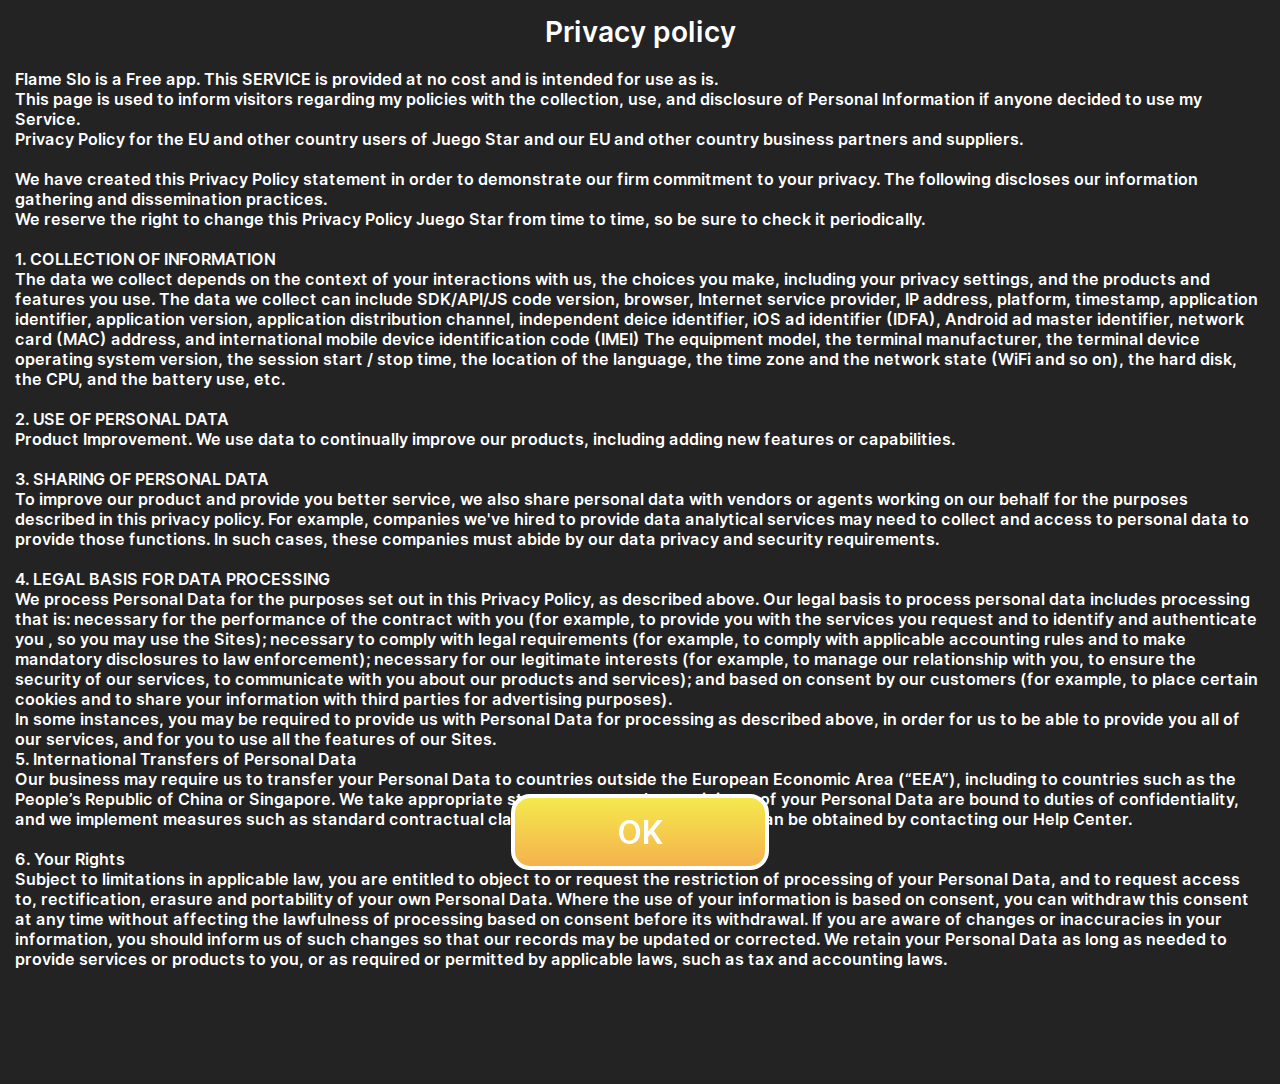
==== index.html @ 812b79b3 "Add files via upload" ====
<!DOCTYPE html>
<html lang="en">
  <head>
    <meta charset="UTF-8" />
    <meta http-equiv="X-UA-Compatible" content="IE=edge" />
    <meta
      name="viewport"
      content="initial-scale=1.0, width=device-width, viewport-fit=cover" />
    <link rel="stylesheet" href="./styles/common_style.css" />
    <link rel="stylesheet" href="./styles/policy.css" />
    <title>App</title>
  </head>
  <body>
    <div class="wrapper">
      <div class="title">Privacy policy</div>

      <a href="./layouts/main.html"><div class="link btn">OK</div></a>

      <div class="text">
        Flame Slo is a Free app. This SERVICE is provided at no cost and is
        intended for use as is.<br />
        This page is used to inform visitors regarding my policies with the
        collection, use, and disclosure of Personal Information if anyone
        decided to use my Service.<br />
        Privacy Policy for the EU and other country users of Juego Star and our
        EU and other country business partners and suppliers.<br /><br />

        We have created this Privacy Policy statement in order to demonstrate
        our firm commitment to your privacy. The following discloses our
        information gathering and dissemination practices.<br />
        We reserve the right to change this Privacy Policy Juego Star from time
        to time, so be sure to check it periodically.<br /><br />

        1. COLLECTION OF INFORMATION<br />
        The data we collect depends on the context of your interactions with us,
        the choices you make, including your privacy settings, and the products
        and features you use. The data we collect can include SDK/API/JS code
        version, browser, Internet service provider, IP address, platform,
        timestamp, application identifier, application version, application
        distribution channel, independent deice identifier, iOS ad identifier
        (IDFA), Android ad master identifier, network card (MAC) address, and
        international mobile device identification code (IMEI) The equipment
        model, the terminal manufacturer, the terminal device operating system
        version, the session start / stop time, the location of the language,
        the time zone and the network state (WiFi and so on), the hard disk, the
        CPU, and the battery use, etc.<br /><br />

        2. USE OF PERSONAL DATA<br />
        Product Improvement. We use data to continually improve our products,
        including adding new features or capabilities.<br /><br />

        3. SHARING OF PERSONAL DATA<br />
        To improve our product and provide you better service, we also share
        personal data with vendors or agents working on our behalf for the
        purposes described in this privacy policy. For example, companies we've
        hired to provide data analytical services may need to collect and access
        to personal data to provide those functions. In such cases, these
        companies must abide by our data privacy and security requirements.<br /><br />

        4. LEGAL BASIS FOR DATA PROCESSING<br />
        We process Personal Data for the purposes set out in this Privacy
        Policy, as described above. Our legal basis to process personal data
        includes processing that is: necessary for the performance of the
        contract with you (for example, to provide you with the services you
        request and to identify and authenticate you , so you may use the
        Sites); necessary to comply with legal requirements (for example, to
        comply with applicable accounting rules and to make mandatory
        disclosures to law enforcement); necessary for our legitimate interests
        (for example, to manage our relationship with you, to ensure the
        security of our services, to communicate with you about our products and
        services); and based on consent by our customers (for example, to place
        certain cookies and to share your information with third parties for
        advertising purposes).<br />
        In some instances, you may be required to provide us with Personal Data
        for processing as described above, in order for us to be able to provide
        you all of our services, and for you to use all the features of our
        Sites.<br />

        5. International Transfers of Personal Data<br />
        Our business may require us to transfer your Personal Data to countries
        outside the European Economic Area (“EEA”), including to countries such
        as the People’s Republic of China or Singapore. We take appropriate
        steps to ensure that recipients of your Personal Data are bound to
        duties of confidentiality, and we implement measures such as standard
        contractual clauses. A copy of those clauses can be obtained by
        contacting our Help Center.<br /><br />

        6. Your Rights<br />
        Subject to limitations in applicable law, you are entitled to object to
        or request the restriction of processing of your Personal Data, and to
        request access to, rectification, erasure and portability of your own
        Personal Data. Where the use of your information is based on consent,
        you can withdraw this consent at any time without affecting the
        lawfulness of processing based on consent before its withdrawal. If you
        are aware of changes or inaccuracies in your information, you should
        inform us of such changes so that our records may be updated or
        corrected. We retain your Personal Data as long as needed to provide
        services or products to you, or as required or permitted by applicable
        laws, such as tax and accounting laws.<br /><br />
      </div>
    </div>
    <script src="./scripts/policy.js"></script>
  </body>
</html>
---- styles/common_style.css ----
@font-face {
  font-family: "Inter";
  src: url("../fonts/Inter-V.ttf");
}

body {
  background: #232323;

  font-family: "Inter";
  font-style: normal;
  font-weight: 600;

  height: 100vh;
  margin: 0;
  padding: 0;
}

.wrapper {
  min-height: 100vh;
}

.hidden {
  opacity: 0;
  pointer-events: none;
}

* {
  -webkit-tap-highlight-color: transparent;
}

a {
  text-decoration: none;
  color: #fff;
}

.button {
  border-radius: 8px;
  text-align: center;

  width: 90px;
  height: 32px;
  line-height: 32px;

  transition: box-shadow 0.5s ease;
}

.home {
  background: linear-gradient(180deg, #fe9901 0%, #fe8401 100%);
}

.green {
  background: linear-gradient(180deg, #4ecd00 0%, #159600 100%);
}

.orange {
  background: linear-gradient(180deg, #fe9901 0%, #fe8401 100%);
}

.btn {
  display: flex;
  align-items: center;
  justify-content: center;

  border-radius: 19px;
  border: 4px solid #fff;
  background: linear-gradient(180deg, #f5e94d 0%, #f5b24d 100%);
}

.balance_cont {
  width: 137.002px;
  height: 26.021px;

  font-size: 20px;
  gap: 5px;
}

.home {
  display: block;
  width: 36px;
  height: 34px;

  background: url(../png/home.png) center/100% 100%;
}

.shop_link {
  width: 34px;
  height: 34px;

  background: url(../png/shop.png) center/100% 100%;
}

.block {
  display: flex;
  align-items: center;
  justify-content: center;
}
---- styles/policy.css ----
body {
  color: white;
}

.wrapper {
  padding: 15px;
}

.link {
  position: fixed;
  bottom: 30px;
  left: 50%;
  transform: translateX(-50%);

  width: 250px;
  height: 68px;

  font-size: 32px;
}

.text {
  margin-bottom: 80px;
}

.title {
  font-size: 28px;
  font-style: normal;
  text-align: center;
  margin-bottom: 20px;
}
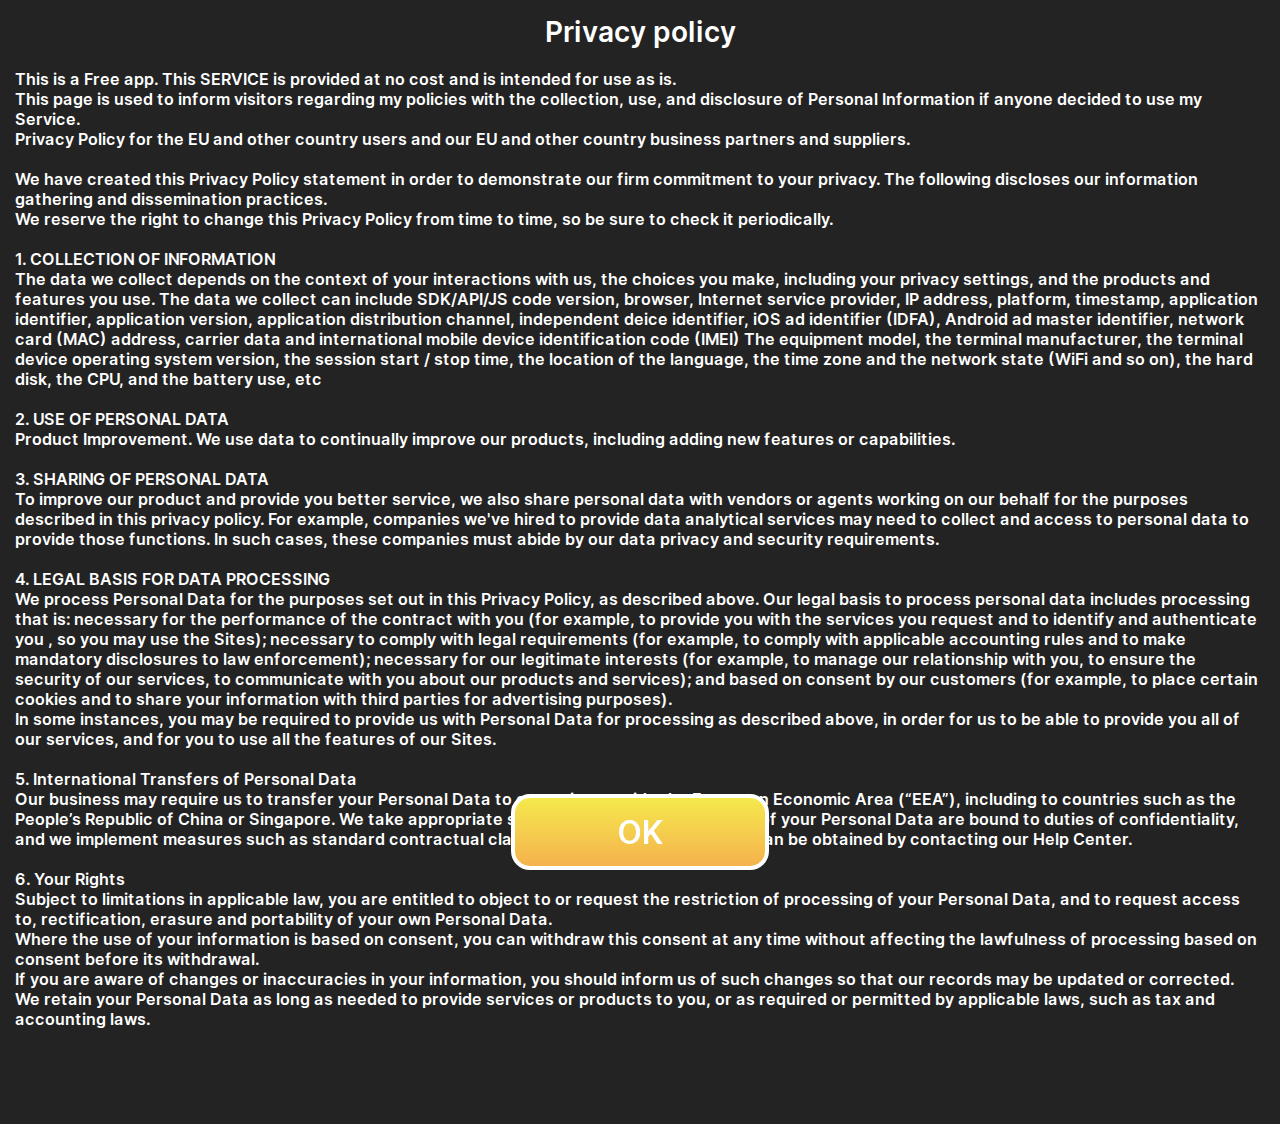
==== commit 5a351283: "Add files via upload" ====
--- a/index.html
+++ b/index.html
@@ -17,52 +17,47 @@
       <a href="./layouts/main.html"><div class="link btn">OK</div></a>
 
       <div class="text">
-        Flame Slo is a Free app. This SERVICE is provided at no cost and is
-        intended for use as is.<br />
-        This page is used to inform visitors regarding my policies with the
-        collection, use, and disclosure of Personal Information if anyone
-        decided to use my Service.<br />
-        Privacy Policy for the EU and other country users of Juego Star and our
-        EU and other country business partners and suppliers.<br /><br />
+        This is a Free app. This SERVICE is provided at no cost and is intended
+        for use as is.
+        <br />This page is used to inform visitors regarding my policies with
+        the collection, use, and disclosure of Personal Information if anyone
+        decided to use my Service. <br />Privacy Policy for the EU and other
+        country users and our EU and other country business partners and
+        suppliers.
 
-        We have created this Privacy Policy statement in order to demonstrate
-        our firm commitment to your privacy. The following discloses our
-        information gathering and dissemination practices.<br />
-        We reserve the right to change this Privacy Policy Juego Star from time
-        to time, so be sure to check it periodically.<br /><br />
+        <br /><br />We have created this Privacy Policy statement in order to
+        demonstrate our firm commitment to your privacy. The following discloses
+        our information gathering and dissemination practices. <br />We reserve
+        the right to change this Privacy Policy from time to time, so be sure to
+        check it periodically.   <br /><br />1. COLLECTION OF INFORMATION
+        <br />The data we collect depends on the context of your interactions
+        with us, the choices you make, including your privacy settings, and the
+        products and features you use. The data we collect can include
+        SDK/API/JS code version, browser, Internet service provider, IP address,
+        platform, timestamp, application identifier, application version,
+        application distribution channel, independent deice identifier, iOS ad
+        identifier (IDFA), Android ad master identifier, network card (MAC)
+        address, carrier data and international mobile device identification
+        code (IMEI) The equipment model, the terminal manufacturer, the terminal
+        device operating system version, the session start / stop time, the
+        location of the language, the time zone and the network state (WiFi and
+        so on), the hard disk, the CPU, and the battery use, etc  
+        <br /><br />2. USE OF PERSONAL DATA <br />Product Improvement. We use
+        data to continually improve our products, including adding new features
+        or capabilities.
 
-        1. COLLECTION OF INFORMATION<br />
-        The data we collect depends on the context of your interactions with us,
-        the choices you make, including your privacy settings, and the products
-        and features you use. The data we collect can include SDK/API/JS code
-        version, browser, Internet service provider, IP address, platform,
-        timestamp, application identifier, application version, application
-        distribution channel, independent deice identifier, iOS ad identifier
-        (IDFA), Android ad master identifier, network card (MAC) address, and
-        international mobile device identification code (IMEI) The equipment
-        model, the terminal manufacturer, the terminal device operating system
-        version, the session start / stop time, the location of the language,
-        the time zone and the network state (WiFi and so on), the hard disk, the
-        CPU, and the battery use, etc.<br /><br />
-
-        2. USE OF PERSONAL DATA<br />
-        Product Improvement. We use data to continually improve our products,
-        including adding new features or capabilities.<br /><br />
-
-        3. SHARING OF PERSONAL DATA<br />
-        To improve our product and provide you better service, we also share
-        personal data with vendors or agents working on our behalf for the
-        purposes described in this privacy policy. For example, companies we've
-        hired to provide data analytical services may need to collect and access
-        to personal data to provide those functions. In such cases, these
-        companies must abide by our data privacy and security requirements.<br /><br />
-
-        4. LEGAL BASIS FOR DATA PROCESSING<br />
-        We process Personal Data for the purposes set out in this Privacy
-        Policy, as described above. Our legal basis to process personal data
-        includes processing that is: necessary for the performance of the
-        contract with you (for example, to provide you with the services you
-        request and to identify and authenticate you , so you may use the
+        <br /><br />3. SHARING OF PERSONAL DATA <br />To improve our product and
+        provide you better service, we also share personal data with vendors or
+        agents working on our behalf for the purposes described in this privacy
+        policy. For example, companies we've hired to provide data analytical
+        services may need to collect and access to personal data to provide
+        those functions. In such cases, these companies must abide by our data
+        privacy and security requirements.   <br /><br />4. LEGAL BASIS FOR DATA
+        PROCESSING <br />We process Personal Data for the purposes set out in
+        this Privacy Policy, as described above. Our legal basis to process
+        personal data includes processing that is: necessary for the performance
+        of the contract with you (for example, to provide you with the services
+        you request and to identify and authenticate you , so you may use the
         Sites); necessary to comply with legal requirements (for example, to
         comply with applicable accounting rules and to make mandatory
         disclosures to law enforcement); necessary for our legitimate interests
@@ -70,33 +65,28 @@
         security of our services, to communicate with you about our products and
         services); and based on consent by our customers (for example, to place
         certain cookies and to share your information with third parties for
-        advertising purposes).<br />
-        In some instances, you may be required to provide us with Personal Data
-        for processing as described above, in order for us to be able to provide
-        you all of our services, and for you to use all the features of our
-        Sites.<br />
-
-        5. International Transfers of Personal Data<br />
-        Our business may require us to transfer your Personal Data to countries
-        outside the European Economic Area (“EEA”), including to countries such
-        as the People’s Republic of China or Singapore. We take appropriate
-        steps to ensure that recipients of your Personal Data are bound to
-        duties of confidentiality, and we implement measures such as standard
-        contractual clauses. A copy of those clauses can be obtained by
-        contacting our Help Center.<br /><br />
-
-        6. Your Rights<br />
-        Subject to limitations in applicable law, you are entitled to object to
-        or request the restriction of processing of your Personal Data, and to
-        request access to, rectification, erasure and portability of your own
-        Personal Data. Where the use of your information is based on consent,
-        you can withdraw this consent at any time without affecting the
-        lawfulness of processing based on consent before its withdrawal. If you
-        are aware of changes or inaccuracies in your information, you should
-        inform us of such changes so that our records may be updated or
-        corrected. We retain your Personal Data as long as needed to provide
-        services or products to you, or as required or permitted by applicable
-        laws, such as tax and accounting laws.<br /><br />
+        advertising purposes). <br />In some instances, you may be required to
+        provide us with Personal Data for processing as described above, in
+        order for us to be able to provide you all of our services, and for you
+        to use all the features of our Sites.   <br /><br />5. International
+        Transfers of Personal Data <br />Our business may require us to transfer
+        your Personal Data to countries outside the European Economic Area
+        (“EEA”), including to countries such as the People’s Republic of China
+        or Singapore. We take appropriate steps to ensure that recipients of
+        your Personal Data are bound to duties of confidentiality, and we
+        implement measures such as standard contractual clauses. A copy of those
+        clauses can be obtained by contacting our Help Center.   <br /><br />6.
+        Your Rights <br />Subject to limitations in applicable law, you are
+        entitled to object to or request the restriction of processing of your
+        Personal Data, and to request access to, rectification, erasure and
+        portability of your own Personal Data. <br />Where the use of your
+        information is based on consent, you can withdraw this consent at any
+        time without affecting the lawfulness of processing based on consent
+        before its withdrawal. <br />If you are aware of changes or inaccuracies
+        in your information, you should inform us of such changes so that our
+        records may be updated or corrected.  <br />We retain your Personal Data
+        as long as needed to provide services or products to you, or as required
+        or permitted by applicable laws, such as tax and accounting laws.
       </div>
     </div>
     <script src="./scripts/policy.js"></script>
